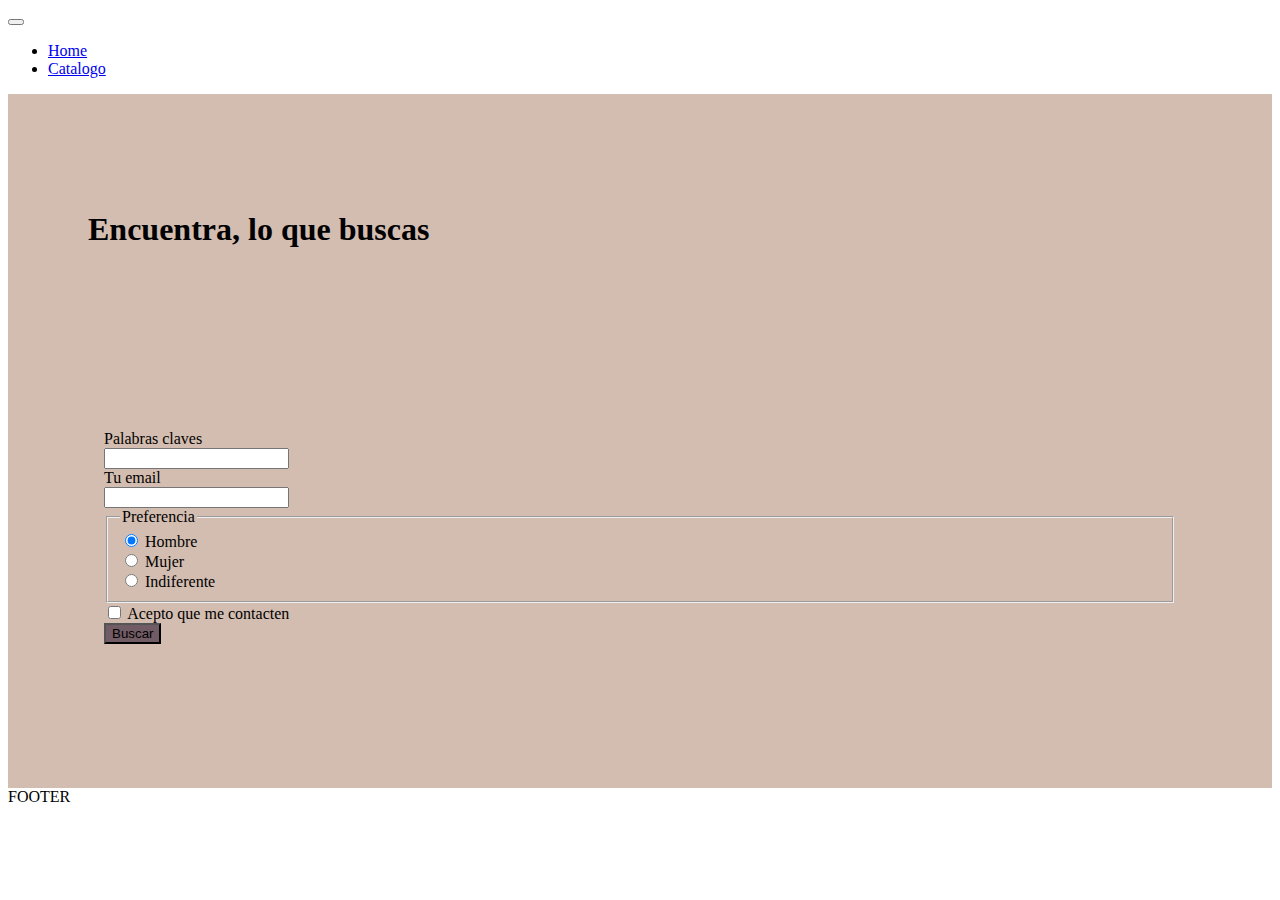
==== index.html @ 9c7dd9fe "proyecto inncluyendo simulador de precio total" ====
<!DOCTYPE html>
<html lang="en">
<head>
    <meta charset="UTF-8">
    <meta http-equiv="X-UA-Compatible" content="IE=edge">
    <meta name="viewport" content="width=device-width, initial-scale=1.0">
    <title>Home</title>
    <link href="https://cdn.jsdelivr.net/npm/bootstrap@5.2.0-beta1/dist/css/bootstrap.min.css" rel="stylesheet" integrity="sha384-0evHe/X+R7YkIZDRvuzKMRqM+OrBnVFBL6DOitfPri4tjfHxaWutUpFmBp4vmVor" crossorigin="anonymous">
    <link rel="stylesheet" href=".css/mpstyle.css">
</head>
<body>
    <script src="./javascript/marketplace.js"></script>
    <header>
        <nav class="navbar navbar-expand-lg navb__color">
            <button class="navbar-toggler" type="button" data-bs-toggle="collapse" data-bs-target="#navbarSupportedContent" aria-controls="navbarSupportedContent" aria-expanded="false" aria-label="Toggle navigation">
              <span class="navbar-toggler-icon"></span>
            </button>
            <div class="collapse navbar-collapse" id="navbarSupportedContent">
              <ul class="navbar-nav me-auto mb-2 mb-lg-0">
                <li class="nav-item">
                  <a class="nav-link active" aria-current="page" href="/index.html">Home</a>
                </li>
                <li class="nav-item">
                  <a class="nav-link active" aria-current="page" href="./Views/Catalogo.html">Catalogo</a>
                </li>
              </ul>
            </div>
          </nav>
    </header>
    <main>
        <section class="container-fluid">
            <div class= "row bg" style="background-color: #d3bdb0">
                <div style="padding-bottom:4rem; padding-top:6rem">
                    <h1 class="title" style="padding-left:5rem;">Encuentra, lo que buscas</h1>
                </div>
                <form class="form" style="padding: 6rem; padding-bottom: 9rem;">
                    <div class="row mb-3">
                        <label for="inputKeywords" class="col-sm-2 col-form-label">Palabras claves</label>
                            <div class="col-sm-10">
                                <input type="text" class="form-control" id="inputKeywords">
                            </div>
                    </div>
                    <div class="row mb-3">
                        <label for="inputEmail3" class="col-sm-2 col-form-label">Tu email</label>
                            <div class="col-sm-10">
                                <input type="email" class="col-sm-8 form-control" id="inputEmail3">
                            </div>
                    </div>
                    <fieldset class="row mb-3">
                        <legend class="col-form-label col-sm-2 pt-0">Preferencia</legend>
                            <div class="col-sm-10">
                                <div class="form-check">
                                    <input class="form-check-input" type="radio" name="gridRadios" id="gridRadios1" value="option1" checked>
                                        <label class="form-check-label" for="gridRadios1">
                                        Hombre
                                        </label>
                                </div>
                                <div class="form-check">
                                    <input class="form-check-input" type="radio" name="gridRadios" id="gridRadios2" value="option2">
                                        <label class="form-check-label" for="gridRadios2">
                                        Mujer
                                        </label>
                                </div>
                                <div class="form-check">
                                    <input class="form-check-input" type="radio" name="gridRadios" id="gridRadios3" value="option3">
                                        <label class="form-check-label" for="gridRadios3">
                                        Indiferente
                                        </label>
                                </div>
                            </div>
                    </fieldset>
                    <div class="row mb-3">
                        <div class="col-sm-10 offset-sm-2">
                            <div class="form-check confirmacion">
                                <input class="form-check-input" type="checkbox" id="gridCheck1">
                                    <label class="form-check-label" for="gridCheck1">
                                    Acepto que me contacten
                                    </label>
                            </div>
                        </div>
                    </div>
                    <div class="boton">
                        <button type="submit" class="btn btn-primary" style="background-color:#715b64;">Buscar</button>
                    </div>
                </form>
            </div>
        </section>
    </main>
    <footer>
        FOOTER
    </footer>
    <script src="https://cdn.jsdelivr.net/npm/bootstrap@5.2.0-beta1/dist/js/bootstrap.bundle.min.js" integrity="sha384-pprn3073KE6tl6bjs2QrFaJGz5/SUsLqktiwsUTF55Jfv3qYSDhgCecCxMW52nD2" crossorigin="anonymous"></script>
</body>
</html>
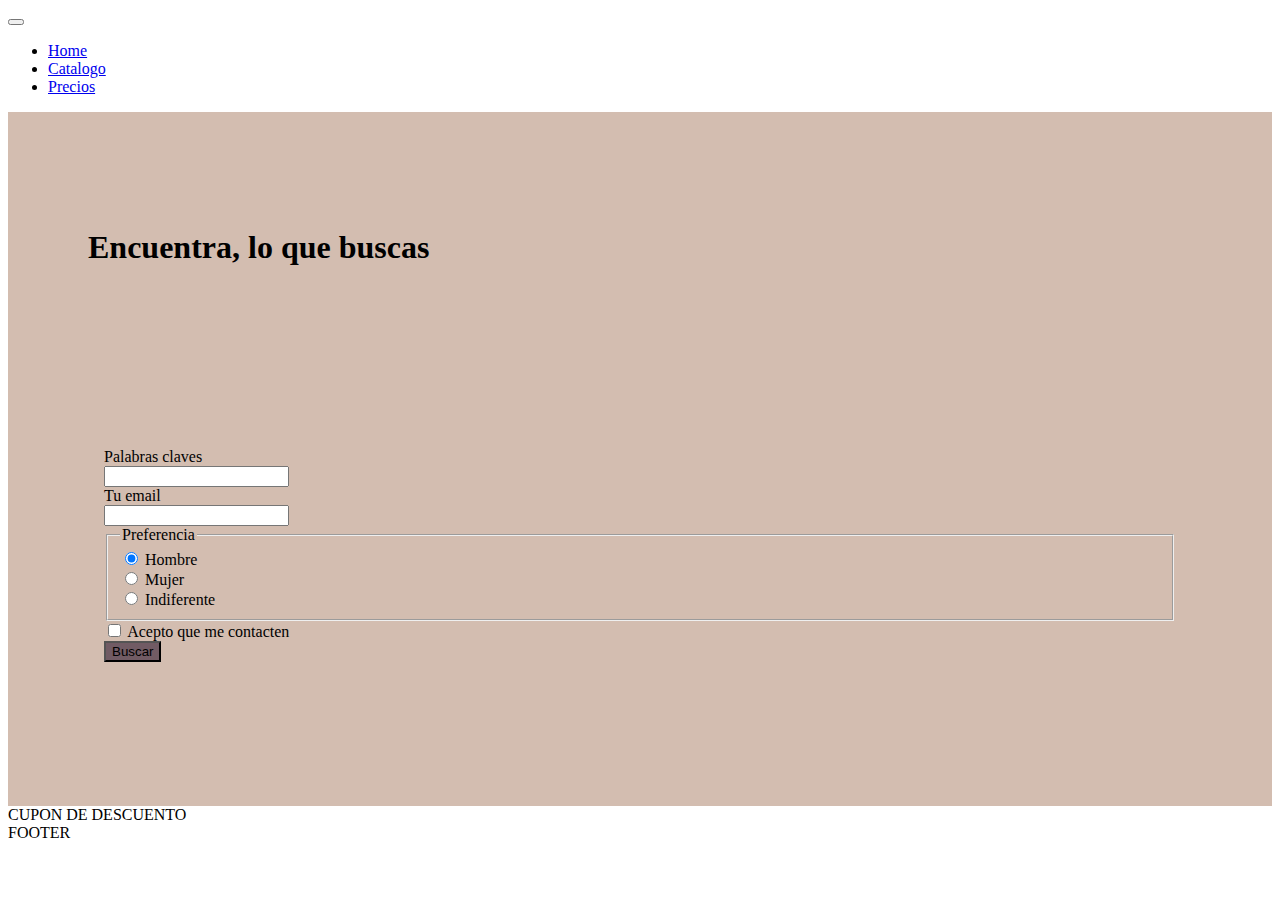
==== commit 07a89b52: "proyecto con arrays y metodos/ propiedades" ====
--- a/index.html
+++ b/index.html
@@ -6,7 +6,7 @@
     <meta name="viewport" content="width=device-width, initial-scale=1.0">
     <title>Home</title>
     <link href="https://cdn.jsdelivr.net/npm/bootstrap@5.2.0-beta1/dist/css/bootstrap.min.css" rel="stylesheet" integrity="sha384-0evHe/X+R7YkIZDRvuzKMRqM+OrBnVFBL6DOitfPri4tjfHxaWutUpFmBp4vmVor" crossorigin="anonymous">
-    <link rel="stylesheet" href=".css/mpstyle.css">
+    <link rel="stylesheet" href="css/mpstyle.css">
 </head>
 <body>
     <script src="./javascript/marketplace.js"></script>
@@ -22,6 +22,9 @@
                 </li>
                 <li class="nav-item">
                   <a class="nav-link active" aria-current="page" href="./Views/Catalogo.html">Catalogo</a>
+                </li>
+                <li class="nav-item">
+                    <a class="nav-link active" aria-current="page" href="./Views/ConsultarPrecios.html">Precios</a>
                 </li>
               </ul>
             </div>
@@ -84,6 +87,9 @@
                     </div>
                 </form>
             </div>
+            <div class = row>
+                CUPON DE DESCUENTO
+            </div>
         </section>
     </main>
     <footer>
--- a/css/mpstyle.css
+++ b/css/mpstyle.css
@@ -0,0 +1,23 @@
+/* esto no me funciona, tuve que declarar style en el html directamente */
+.title {
+    padding-left: 5rem;
+}
+
+.button {
+    display:flex;
+    justify-content: center;
+    padding: 1rem;
+}
+
+.buttonpaquete {
+    display:flex;
+    padding: 1rem;
+}
+
+.img {
+    position:relative;
+}
+
+.btn {
+    background-color: azure;
+}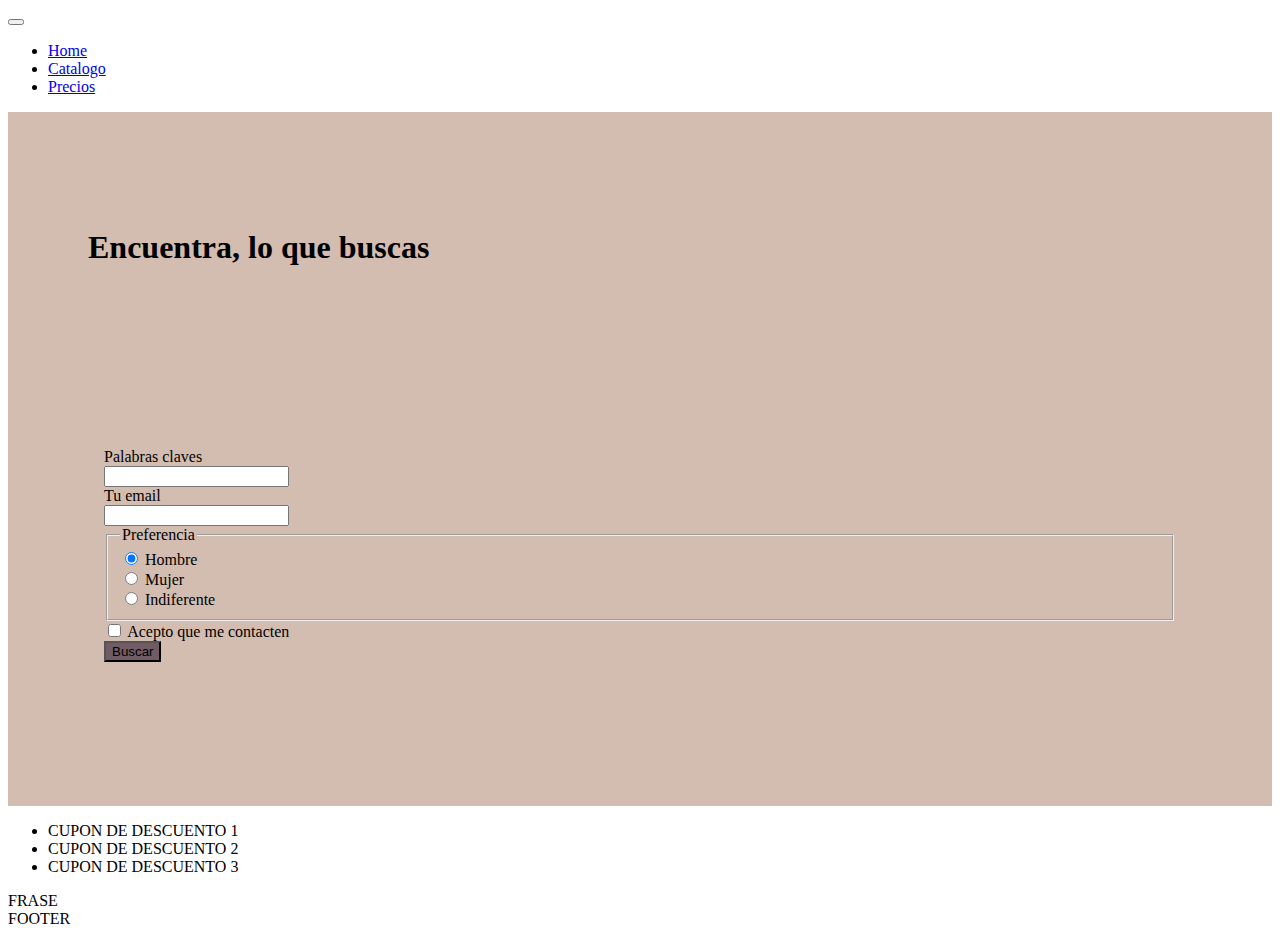
==== commit b4c8244e: "primera entrega proyecto final" ====
--- a/index.html
+++ b/index.html
@@ -9,7 +9,6 @@
     <link rel="stylesheet" href="css/mpstyle.css">
 </head>
 <body>
-    <script src="./javascript/marketplace.js"></script>
     <header>
         <nav class="navbar navbar-expand-lg navb__color">
             <button class="navbar-toggler" type="button" data-bs-toggle="collapse" data-bs-target="#navbarSupportedContent" aria-controls="navbarSupportedContent" aria-expanded="false" aria-label="Toggle navigation">
@@ -87,8 +86,15 @@
                     </div>
                 </form>
             </div>
-            <div class = row>
-                CUPON DE DESCUENTO
+            <div class = "row">
+                <ul>
+                <li class="cupon">CUPON DE DESCUENTO 1 </li>
+                <li class="cupon">CUPON DE DESCUENTO 2 </li>
+                <li class="cupon">CUPON DE DESCUENTO 3 </li>
+                </ul>
+            </div>
+            <div class = "row" id="frase">
+                FRASE
             </div>
         </section>
     </main>
@@ -96,5 +102,6 @@
         FOOTER
     </footer>
     <script src="https://cdn.jsdelivr.net/npm/bootstrap@5.2.0-beta1/dist/js/bootstrap.bundle.min.js" integrity="sha384-pprn3073KE6tl6bjs2QrFaJGz5/SUsLqktiwsUTF55Jfv3qYSDhgCecCxMW52nD2" crossorigin="anonymous"></script>
+    <script src="./javascript/marketplace.js"></script>
 </body>
 </html>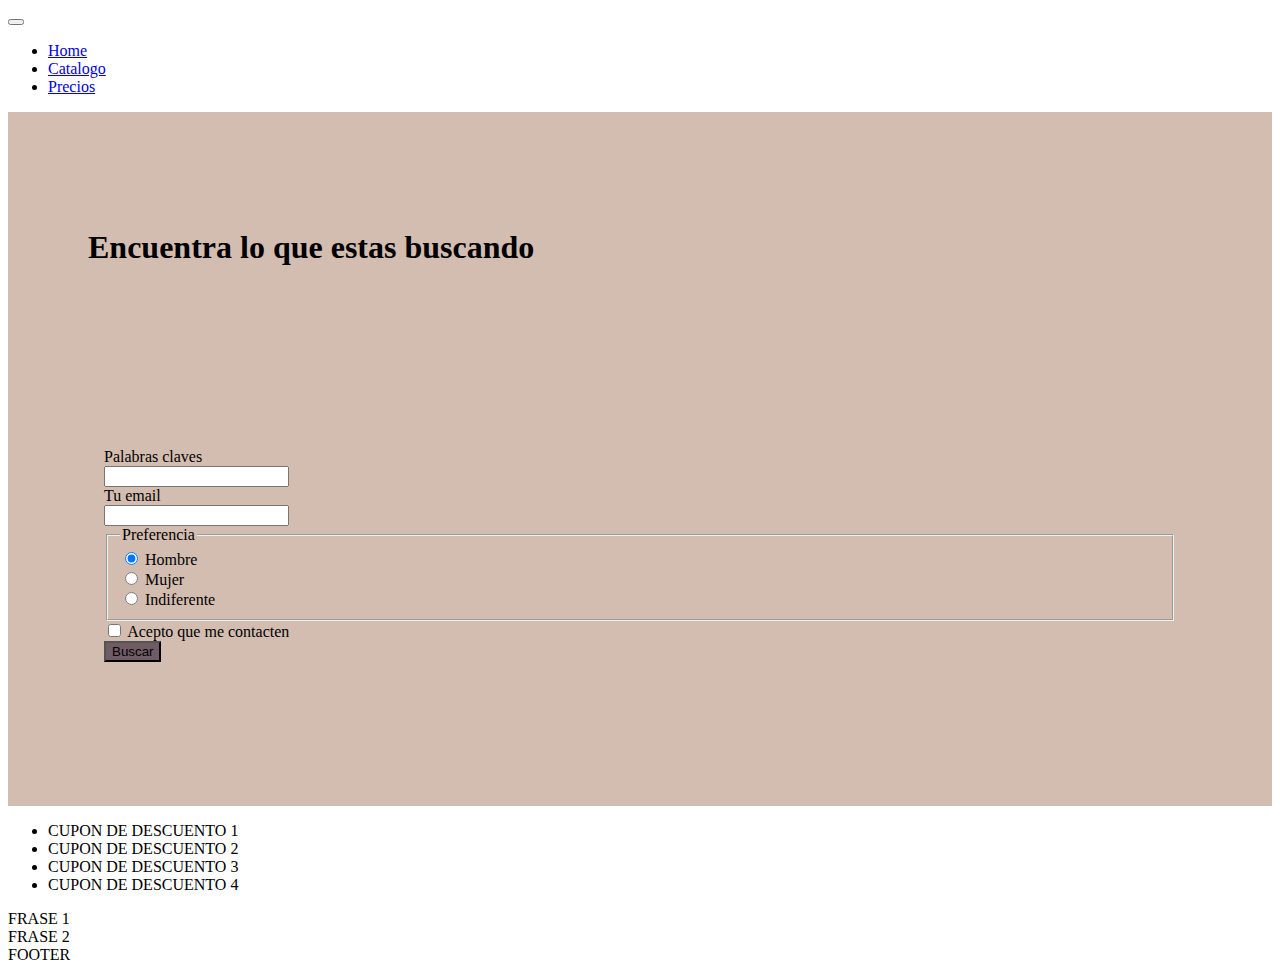
==== commit b5307055: "proyecto con manipulacion de elementos DOM" ====
--- a/index.html
+++ b/index.html
@@ -33,7 +33,7 @@
         <section class="container-fluid">
             <div class= "row bg" style="background-color: #d3bdb0">
                 <div style="padding-bottom:4rem; padding-top:6rem">
-                    <h1 class="title" style="padding-left:5rem;">Encuentra, lo que buscas</h1>
+                    <h1 class="title" id="titleIndex" style="padding-left:5rem;">Encuentra, lo que buscas</h1>
                 </div>
                 <form class="form" style="padding: 6rem; padding-bottom: 9rem;">
                     <div class="row mb-3">
@@ -86,15 +86,16 @@
                     </div>
                 </form>
             </div>
-            <div class = "row">
-                <ul>
-                <li class="cupon">CUPON DE DESCUENTO 1 </li>
-                <li class="cupon">CUPON DE DESCUENTO 2 </li>
-                <li class="cupon">CUPON DE DESCUENTO 3 </li>
+            <div class = "row cupones">
+                <ul id= "listaCupones">
+                    <li class="cupon">CUPON DE DESCUENTO 1 </li>
+                    <li class="cupon">CUPON DE DESCUENTO 2 </li>
+                    <li class="cupon">CUPON DE DESCUENTO 3 </li>
+                    <li class="cupon">CUPON DE DESCUENTO 4 </li>
                 </ul>
             </div>
-            <div class = "row" id="frase">
-                FRASE
+            <div class = "row" id="frases">
+                <li class="frase">FRASE 1</li>
             </div>
         </section>
     </main>
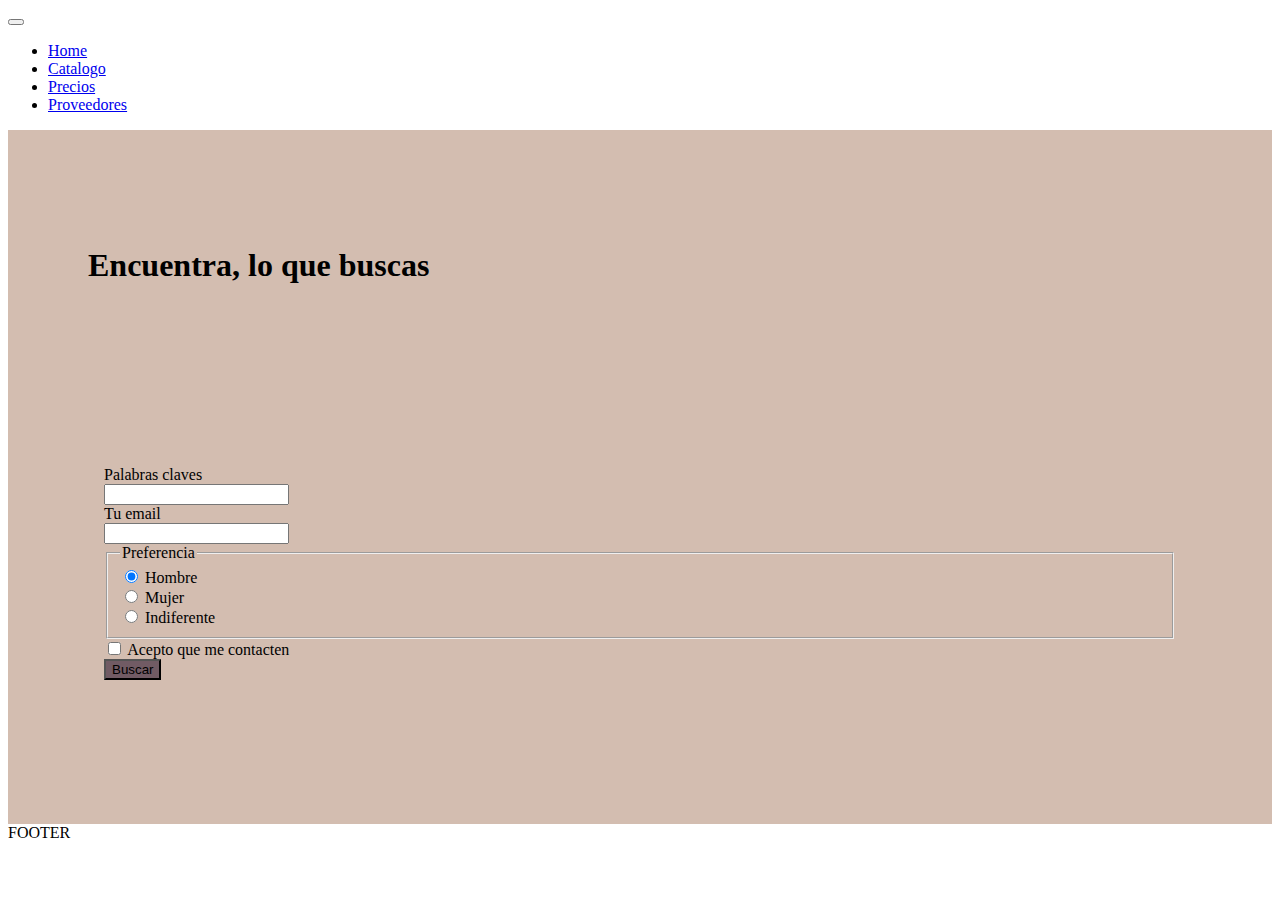
==== commit 73ebb1c8: "Incorporando eventos al proyecto" ====
--- a/index.html
+++ b/index.html
@@ -20,10 +20,13 @@
                   <a class="nav-link active" aria-current="page" href="/index.html">Home</a>
                 </li>
                 <li class="nav-item">
-                  <a class="nav-link active" aria-current="page" href="./Views/Catalogo.html">Catalogo</a>
+                  <a class="nav-link active" aria-current="page" href="./Views/catalogo.html">Catalogo</a>
                 </li>
                 <li class="nav-item">
-                    <a class="nav-link active" aria-current="page" href="./Views/ConsultarPrecios.html">Precios</a>
+                    <a class="nav-link active" aria-current="page" href="./Views/consultarPrecios.html">Precios</a>
+                </li>
+                <li class="nav-item">
+                    <a class="nav-link active" aria-current="page" href="./Views/proveedores.html">Proveedores</a>
                 </li>
               </ul>
             </div>
@@ -31,7 +34,7 @@
     </header>
     <main>
         <section class="container-fluid">
-            <div class= "row bg" style="background-color: #d3bdb0">
+            <div class= "row" style="background-color: #d3bdb0">
                 <div style="padding-bottom:4rem; padding-top:6rem">
                     <h1 class="title" id="titleIndex" style="padding-left:5rem;">Encuentra, lo que buscas</h1>
                 </div>
@@ -86,17 +89,6 @@
                     </div>
                 </form>
             </div>
-            <div class = "row cupones">
-                <ul id= "listaCupones">
-                    <li class="cupon">CUPON DE DESCUENTO 1 </li>
-                    <li class="cupon">CUPON DE DESCUENTO 2 </li>
-                    <li class="cupon">CUPON DE DESCUENTO 3 </li>
-                    <li class="cupon">CUPON DE DESCUENTO 4 </li>
-                </ul>
-            </div>
-            <div class = "row" id="frases">
-                <li class="frase">FRASE 1</li>
-            </div>
         </section>
     </main>
     <footer>
--- a/css/mpstyle.css
+++ b/css/mpstyle.css
@@ -3,21 +3,11 @@
     padding-left: 5rem;
 }
 
-.button {
-    display:flex;
-    justify-content: center;
-    padding: 1rem;
+.serviciosEstilos{
+    display: grid;
+    grid-template-columns: repeat(5,1fr);
 }
-
-.buttonpaquete {
-    display:flex;
-    padding: 1rem;
-}
-
-.img {
-    position:relative;
-}
-
-.btn {
-    background-color: azure;
+.card{
+    margin: 1rem auto;
+    
 }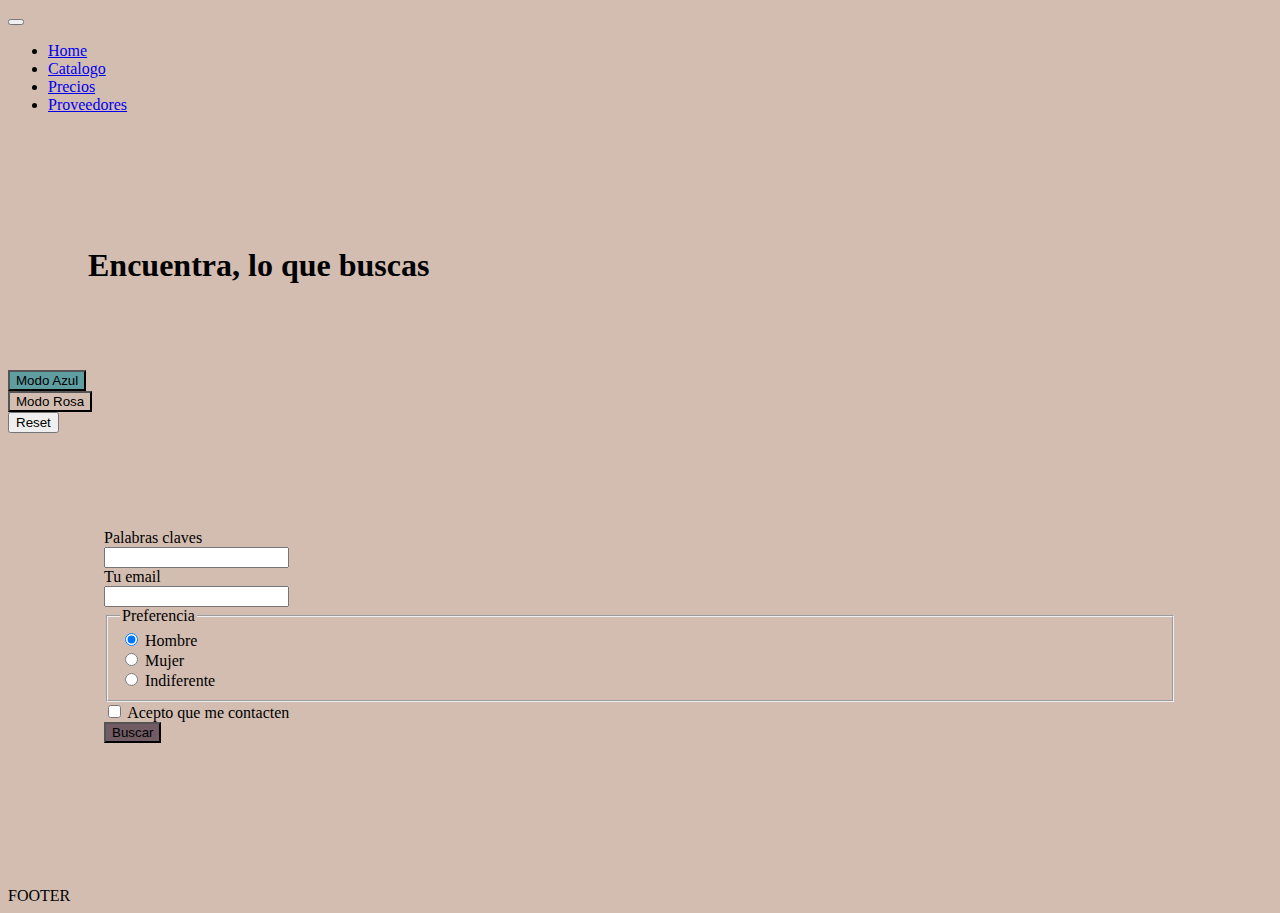
==== commit 11c72684: "Proyecto con Storage y JSON" ====
--- a/index.html
+++ b/index.html
@@ -17,7 +17,7 @@
             <div class="collapse navbar-collapse" id="navbarSupportedContent">
               <ul class="navbar-nav me-auto mb-2 mb-lg-0">
                 <li class="nav-item">
-                  <a class="nav-link active" aria-current="page" href="/index.html">Home</a>
+                  <a class="nav-link active" aria-current="page" href="./index.html">Home</a>
                 </li>
                 <li class="nav-item">
                   <a class="nav-link active" aria-current="page" href="./Views/catalogo.html">Catalogo</a>
@@ -34,9 +34,20 @@
     </header>
     <main>
         <section class="container-fluid">
-            <div class= "row" style="background-color: #d3bdb0">
+            <div class= "row">
                 <div style="padding-bottom:4rem; padding-top:6rem">
                     <h1 class="title" id="titleIndex" style="padding-left:5rem;">Encuentra, lo que buscas</h1>
+                </div>
+                <div class="row">
+                    <div class="col-3">
+                        <button id="botonDarkMode" class="btn btn-dark" style="background-color:cadetblue">Modo Azul</button>
+                    </div>
+                    <div class="col-3">
+                        <button id="botonLightMode" class="btn btn-light" style="background-color:#d3bdb0">Modo Rosa</button>
+                    </div>
+                    <div class="col-3">
+                        <button id="eliminarMode" class="btn btn-light">Reset</button>
+                    </div>
                 </div>
                 <form class="form" style="padding: 6rem; padding-bottom: 9rem;">
                     <div class="row mb-3">
